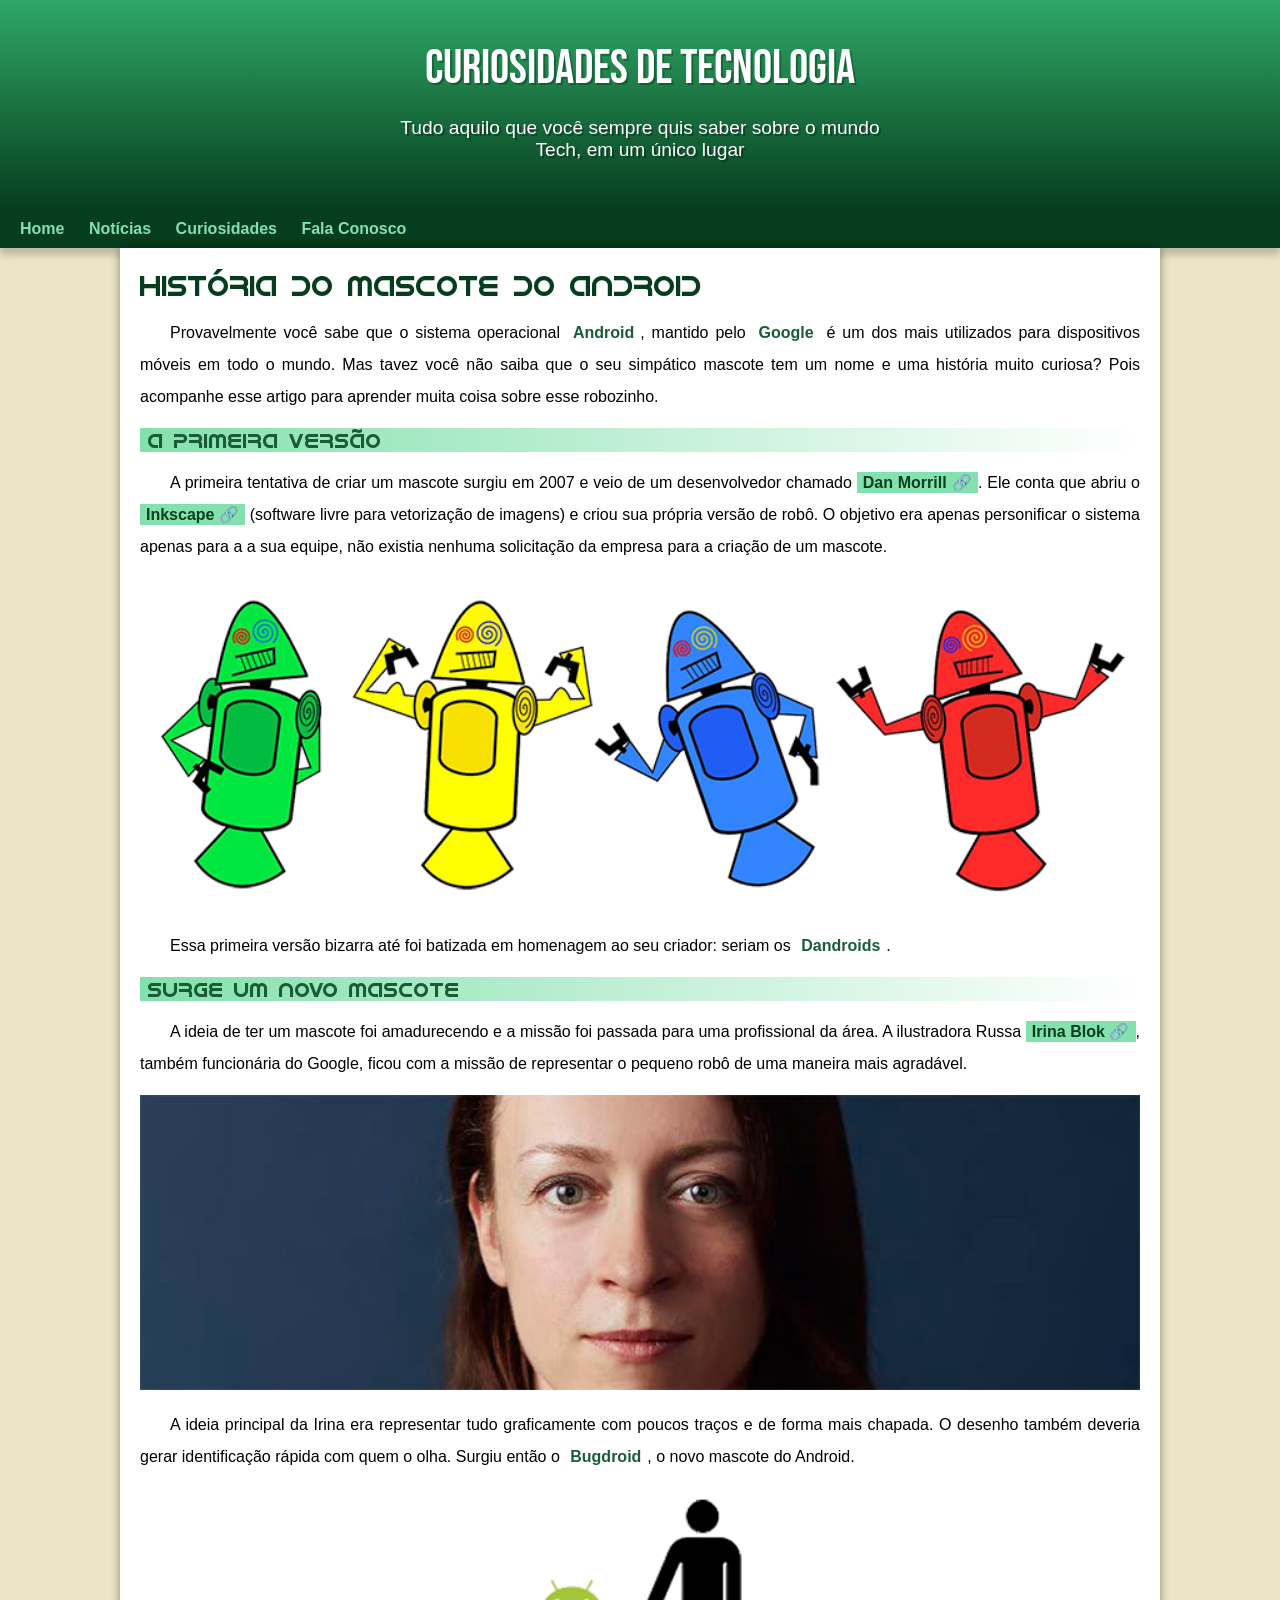
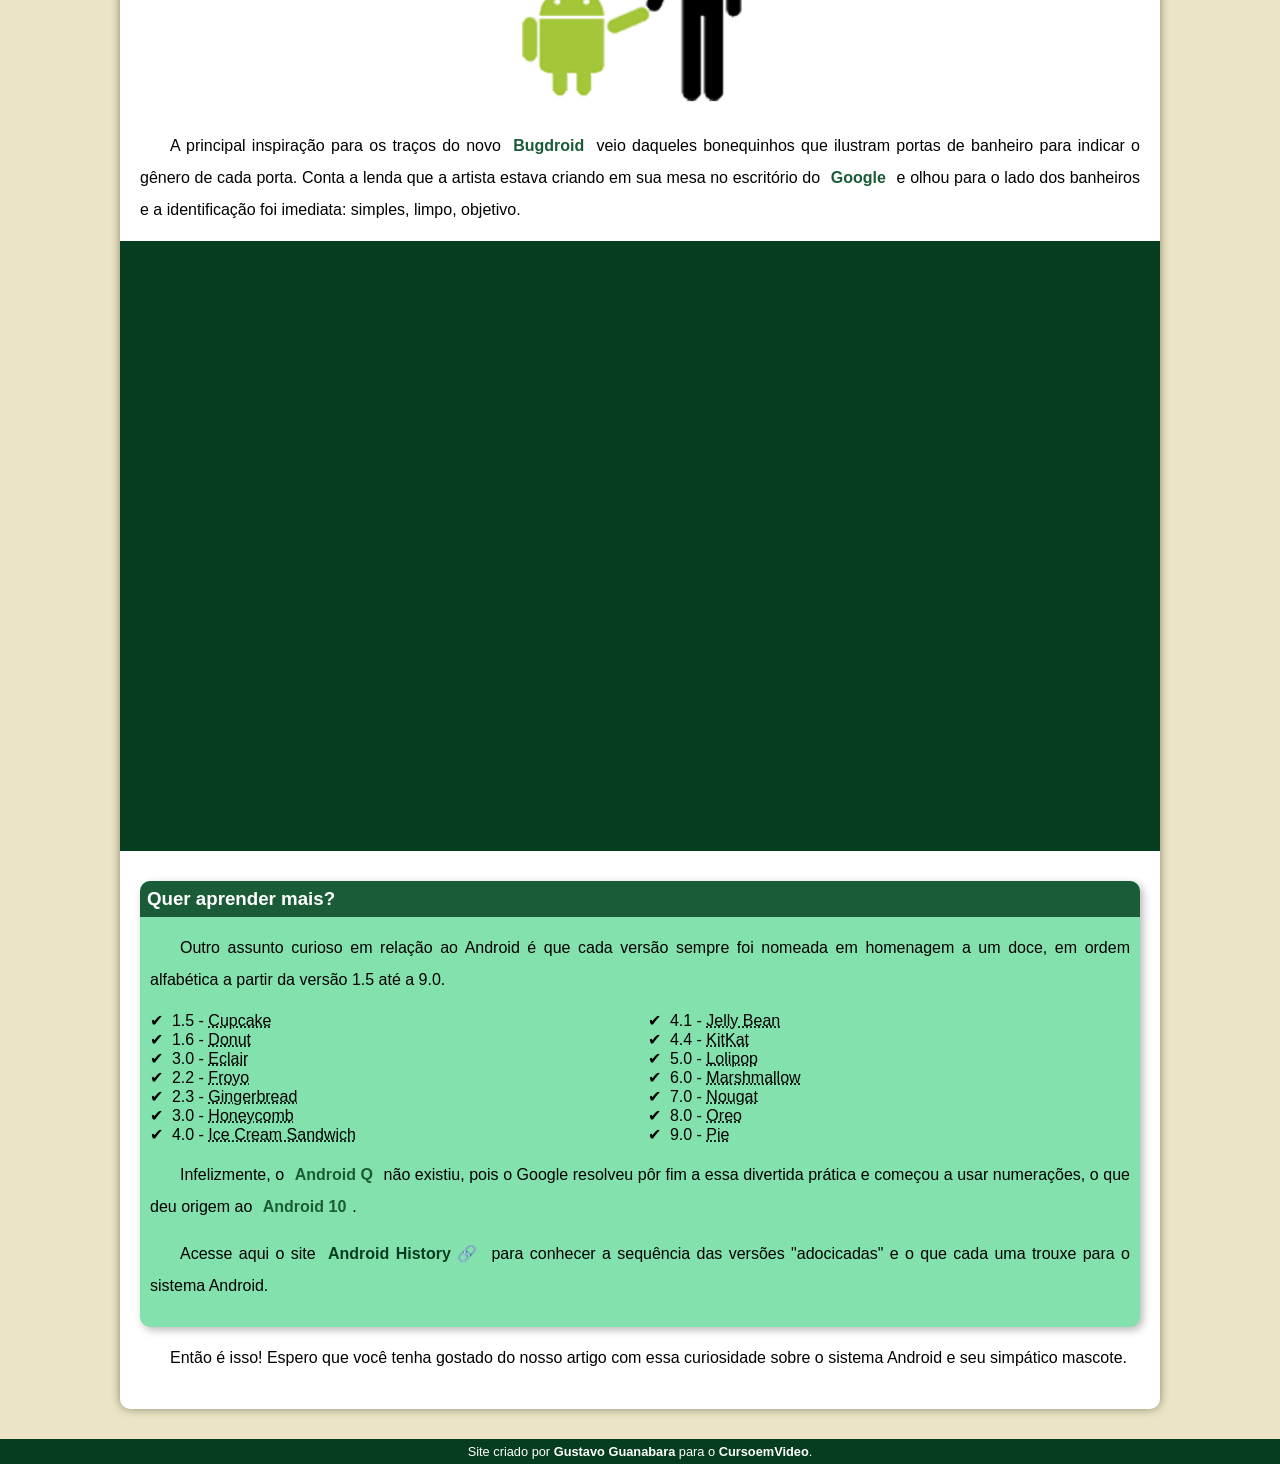
==== index.html @ 0d5b85ef "Corrigi um erro" ====
<!DOCTYPE html>
<html lang="pt-br">
<head>
    <meta charset="UTF-8">
    <meta name="viewport" content="width=device-width, initial-scale=1.0">
    <title>Como surgiu o mascote do Android?</title>
    <link rel="shortcut icon" href="imagens/favicon.ico" type="image/x-icon">
    <link rel="stylesheet" href="estilo/style.css">
</head>
<body>
    <header>
        <h1>Curiosidades de Tecnologia</h1>
        <p>Tudo aquilo que você sempre quis saber sobre o mundo Tech, em um único lugar</p>
    </header>
    <nav>
        <a href="#">Home</a>
        <a href="#">Notícias</a>
        <a href="#">Curiosidades</a>
        <a href="#">Fala Conosco</a>
        
    </nav>
    <main>
        <article>
            <h1>História do Mascote do Android</h1>

            <p>Provavelmente você sabe que o sistema operacional <strong>Android</strong>, mantido pelo <strong>Google</strong> é um dos mais utilizados para dispositivos móveis em todo o mundo. Mas tavez você não saiba que o seu simpático mascote tem um nome e uma história muito curiosa? Pois acompanhe esse artigo para aprender muita coisa sobre esse robozinho.</p>

            <h2>A primeira versão</h2>

            <p>A primeira tentativa de criar um mascote surgiu em 2007 e veio de um desenvolvedor chamado <a href="https://androidcommunity.com/dan-morrill-shows-us-the-android-mascot-that-almost-was-20130103/" target="_blank" class="externo">Dan Morrill</a>. Ele conta que abriu o <a href="https://inkscape.org/pt-br/" target="_blank" class="externo">Inkscape</a> (software livre para vetorização de imagens) e criou sua própria versão de robô. O objetivo era apenas personificar o sistema apenas para a a sua equipe, não existia nenhuma solicitação da empresa para a criação de um mascote.</p>

            <picture>
                <source media="(max-width: 670px)" srcset="imagens/dan-droids-pq.png">
                <img src="imagens/dan-droids.png" alt="Primeiro mascote do Android">
            </picture>

            <p>Essa primeira versão bizarra até foi batizada em homenagem ao seu criador: seriam os <strong>Dandroids</strong>.</p>

            <h2>Surge um novo mascote</h2>

            <p>A ideia de ter um mascote foi amadurecendo e a missão foi passada para uma profissional da área. A ilustradora Russa <a href="https://www.irinablok.com/android" target="_blank" class="externo">Irina Blok</a>, também funcionária do Google, ficou com a missão de representar o pequeno robô de uma maneira mais agradável.</p>

            <picture>
                <source media="(max-width: 670px)" srcset="imagens/irina-blok-pq.jpg">
                <img src="imagens/irina-blok.jpg" alt="Irina Blok, criadora do Bugdroid">
            </picture>

            <p>A ideia principal da Irina era representar tudo graficamente com poucos traços e de forma mais chapada. O desenho também deveria gerar identificação rápida com quem o olha. Surgiu então o <strong>Bugdroid</strong>, o novo mascote do Android.</p>

            <img src="imagens/bugdroid.png" class="pequena" alt="Bugdroid">

            <p>A principal inspiração para os traços do novo <strong>Bugdroid</strong> veio daqueles bonequinhos que ilustram portas de banheiro para indicar o gênero de cada porta. Conta a lenda que a artista estava criando em sua mesa no escritório do <strong>Google</strong> e olhou para o lado dos banheiros e a identificação foi imediata: simples, limpo, objetivo.</p>

            <div class="video"><iframe width="560" height="315" src="https://www.youtube.com/embed/l2UDgpLz20M?si=Y-6hA57pGdEwqe4l" title="YouTube video player" frameborder="0" allow="accelerometer; autoplay; clipboard-write; encrypted-media; gyroscope; picture-in-picture; web-share" allowfullscreen></iframe></div>
            
            <aside>
                <h3>Quer aprender mais?</h3>

                <p>Outro assunto curioso em relação ao Android é que cada versão sempre foi nomeada em homenagem a um doce, em ordem alfabética a partir da versão 1.5 até a 9.0.</p>

                <ul>
                    <li>1.5 - <abbr title="Bolo de Copo">Cupcake</abbr></li>
                    <li>1.6 - <abbr title="Rosquinha">Donut</abbr></li>
                    <li>3.0 - <abbr title="Bomba">Eclair</abbr></li>
                    <li>2.2 - <abbr title="Iogurte Congelado">Froyo</abbr></li>
                    <li>2.3 - <abbr title="Biscoito de Gengibre">Gingerbread</abbr></li>
                    <li>3.0 - <abbr title="Favo de Mel">Honeycomb</abbr></li>
                    <li>4.0 - <abbr title="Saunduiche de Sorvete">Ice Cream Sandwich</abbr></li>
                    <li>4.1 - <abbr title="Jujuba">Jelly Bean</abbr></li>
                    <li>4.4 - <abbr title="Kitkat">KitKat</abbr></li>
                    <li>5.0 - <abbr title="Pirulito">Lolipop</abbr></li>
                    <li>6.0 - <abbr title="Marshmallow">Marshmallow</abbr></li>
                    <li>7.0 - <abbr title="Torrone">Nougat</abbr></li>
                    <li>8.0 - <abbr title="Oreo">Oreo</abbr></li>
                    <li>9.0 - <abbr title="Torta">Pie</abbr></li>
                </ul>

                
                    <p>Infelizmente, o <strong>Android Q</strong> não existiu, pois o Google resolveu pôr fim a essa divertida prática e começou a usar numerações, o que deu origem ao <strong>Android 10</strong>.</p>

                    <p>Acesse aqui o site <a href="https://www.android.com/intl/pt_pt/history/" target="_blank" class="externo">Android History</a> para conhecer a sequência das versões "adocicadas" e o que cada uma trouxe para o sistema Android.</p>
                
                
            </aside>

            <p>Então é isso! Espero que você tenha gostado do nosso artigo com essa curiosidade sobre o sistema Android e seu simpático mascote.</p>
        </article>
    </main>
    <footer>
        <p>Site criado por <a href="https://gustavoguanabara.github.io/" target="_blank" >Gustavo Guanabara</a> para o <a href="https://www.youtube.com/cursoemvideo" target="_blank">CursoemVideo</a>.</p>
    </footer>

    
</body>
</html>
---- estilo/style.css ----
@charset "UTF-8";

@import url('https://fonts.googleapis.com/css2?family=Bebas+Neue&display=swap');

@font-face {
    font-family: 'Android';
    src: url('../fontes/idroid.otf') format('opentype');
    font-weight: normal;
}

:root {
    --cor0: #ebe5c5;
    --cor1: #83e1ad;
    --cor2: #3ddc84;
    --cor3: #2fa866;
    --cor4: #1a5c37;
    --cor5: #063d1e;

    --fonte-padrao: Arial, Verdana, Helvetica, Sans-serif;
    --fonte-destaque: "Bebas Neue", sans-serif;
    --fonte-android: 'Android', Sans-serif;
}

* {
    margin: 0px;
    padding: 0px;
}

body {
    background-color: var(--cor0);
    font-family: var(--fonte-padrao);
}

a.externo::after {
    content: '\00A0\1F517';
}


header {
    background-image: linear-gradient(to bottom, var(--cor3), var(--cor5));
    min-height: 150px;
    padding-top: 40px;
    padding-bottom: 20px;
    text-align: center;
}

header > h1 {
    color: white;
    font-family: var(--fonte-destaque);
    font-size: 3em;
    font-weight: normal;
   margin-bottom: 20px;
   text-shadow: 2px 2px 0px rgba(0, 0, 0, 0.267);
   
}

header > p {
    font-family: var(--fonte-padrao);
    font-size: 1.2em;
    color: white;
    max-width: 500px;
    padding-right: 10px;
    padding-left: 10px;
    margin: auto;
    text-shadow: 2px 2px 0px rgba(0, 0, 0, 0.315);
}

nav {
    background-color: var(--cor5);
    padding: 10px;
    box-shadow: 0px 7px 7px rgba(0, 0, 0, 0.192);
}

nav > a {
    color: var(--cor1);
    padding: 10px;
    border-radius: 5px;
    text-decoration: none;
    font-weight: bold;
    transition-duration: 0.7s;

}

nav > a:hover {
    background-color: var(--cor3);
    color: var(--cor5);
}

main {
    
    min-width: 300px;
    max-width: 1000px;
    margin: auto;
    margin-bottom: 30px;
    padding: 20px;
    background-color: white;
    box-shadow: 0px 0px 10px rgba(0, 0, 0, 0.418);
    border-bottom-left-radius: 10px;
    border-bottom-right-radius: 10px;
}

main h1 {
    color: var(--cor5);
    font-family: var(--fonte-android);
    font-weight: normal;
    font-size: 1.8em;
}

main h2 {

    font-family: var(--fonte-android);
    color: var(--cor4);
    font-size: 1.3em;
    font-weight: normal;
    background-image: linear-gradient(to right, var(--cor1), transparent);
    text-indent: 8px;

}

main p {
    margin: 15px 0px;
    text-align: justify;
    text-indent: 30px;
    font-size: 1em;
    line-height: 2em;
}

main strong {
    color: var(--cor4);
    font-weight: bold;
    padding: 2px 6px;
}

main a {
    text-decoration: none;
    font-weight: bold;
    color: var(--cor5);
    background-color: var(--cor1);
    padding: 2px 6px;
}

main a:hover {
    text-decoration: underline;
    color: var(--cor4);
}

main img {
    width: 100%;
}

main img.pequena {

    max-width: 350px;
    display: block;
    margin: auto;
}

div.video {

    background-color: var(--cor5);
    margin: 0px -20px 30px -20px;
    padding: 20px;
    padding-bottom: 59%;

    position: relative;
}

div.video > iframe {

    position: absolute;
    top: 5%;
    left: 5%;
    width: 90%;
    height: 90%;
}

aside {

    background-color: var(--cor1);
    padding: 10px;
    border-radius: 10px;
    box-shadow: 3px 3px 8px rgba(0, 0, 0, 0.281);


}

aside > h3 {

    background-color: var(--cor4);
    color: white;
    padding: 7px;
    margin: -10px -10px 0px -10px;
    border-radius: 10px 10px 0px 0px;
}

aside > ul {

    list-style-type: '\2714\00A0\00A0';
    list-style-position: inside;
    columns: 2;
}

footer {
    background-color: var(--cor5);
    color: white;
    text-align: center;
    font-size: 0.8em;
    padding: 5px;


}

footer > p > a {

    color: white;
    font-weight: bold;
    text-decoration: none;

}

footer a:hover {
    text-decoration: underline;
    color: var(--cor1);
}
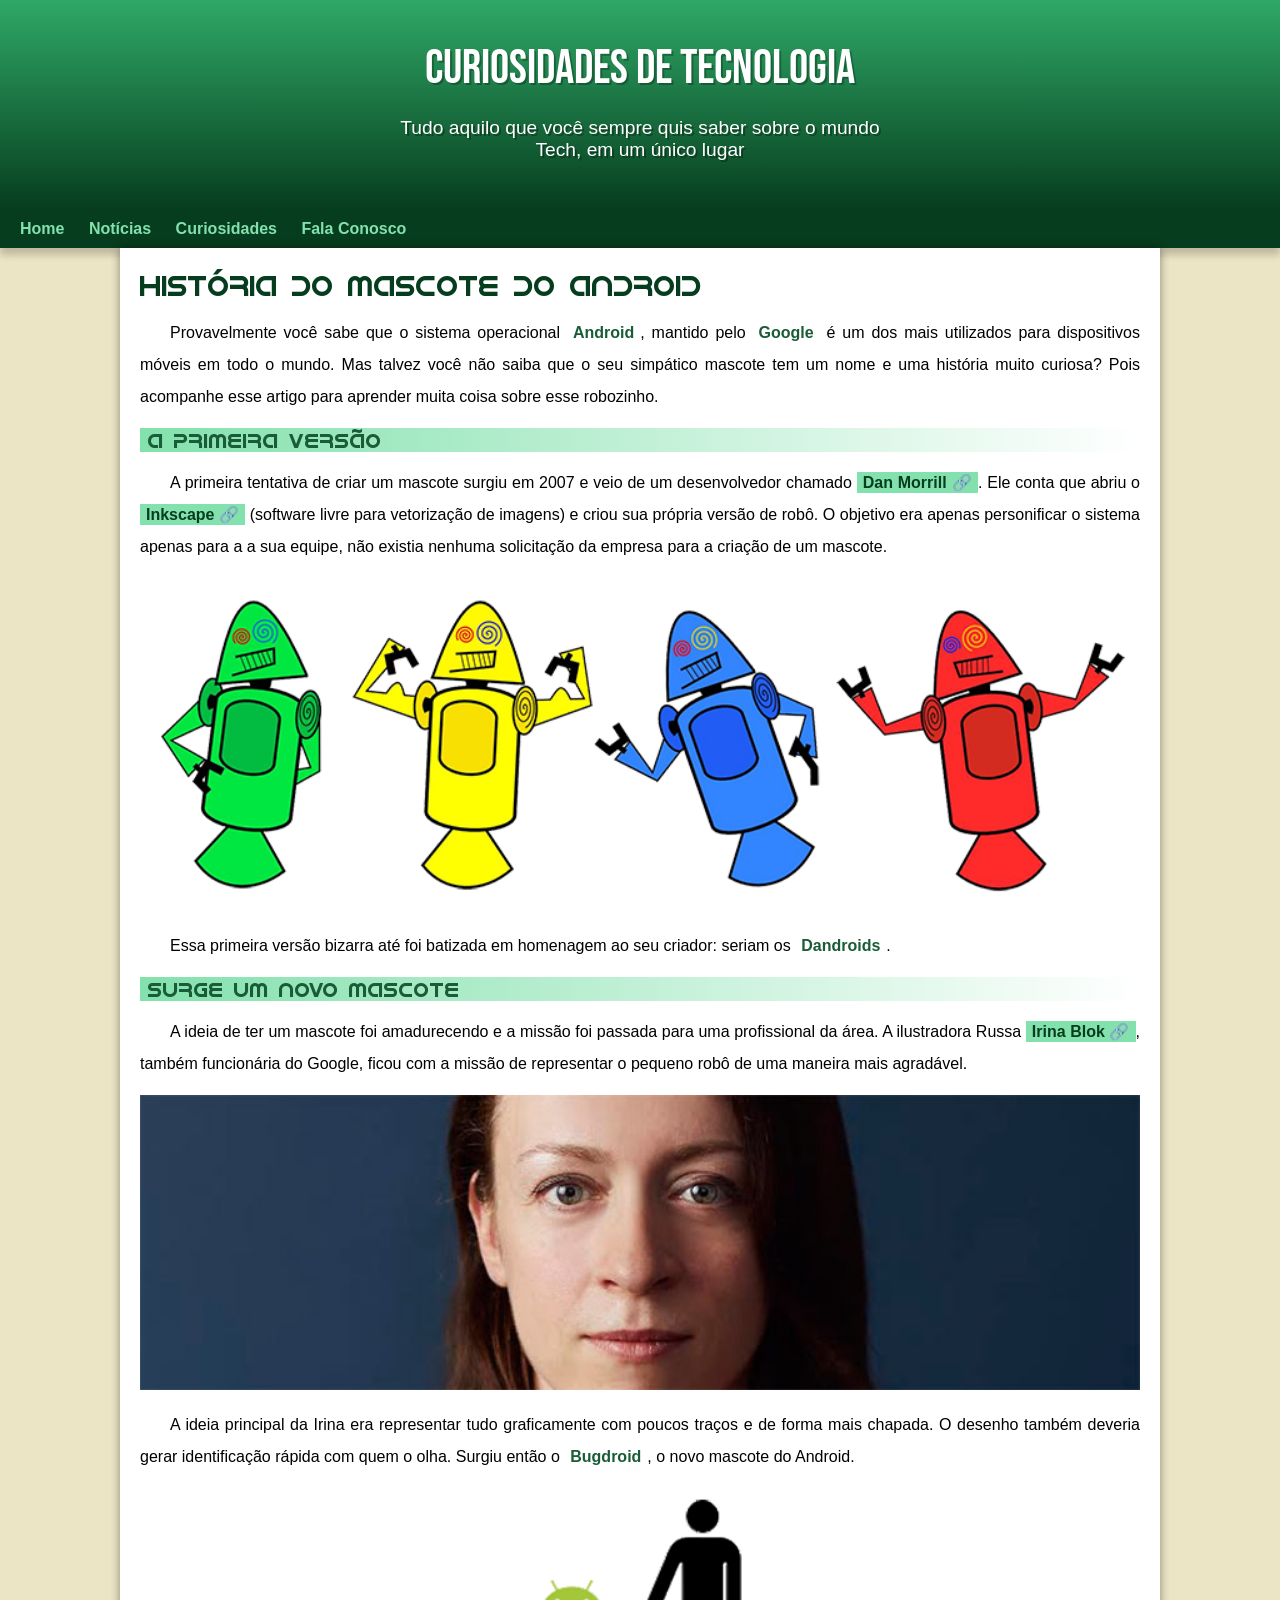
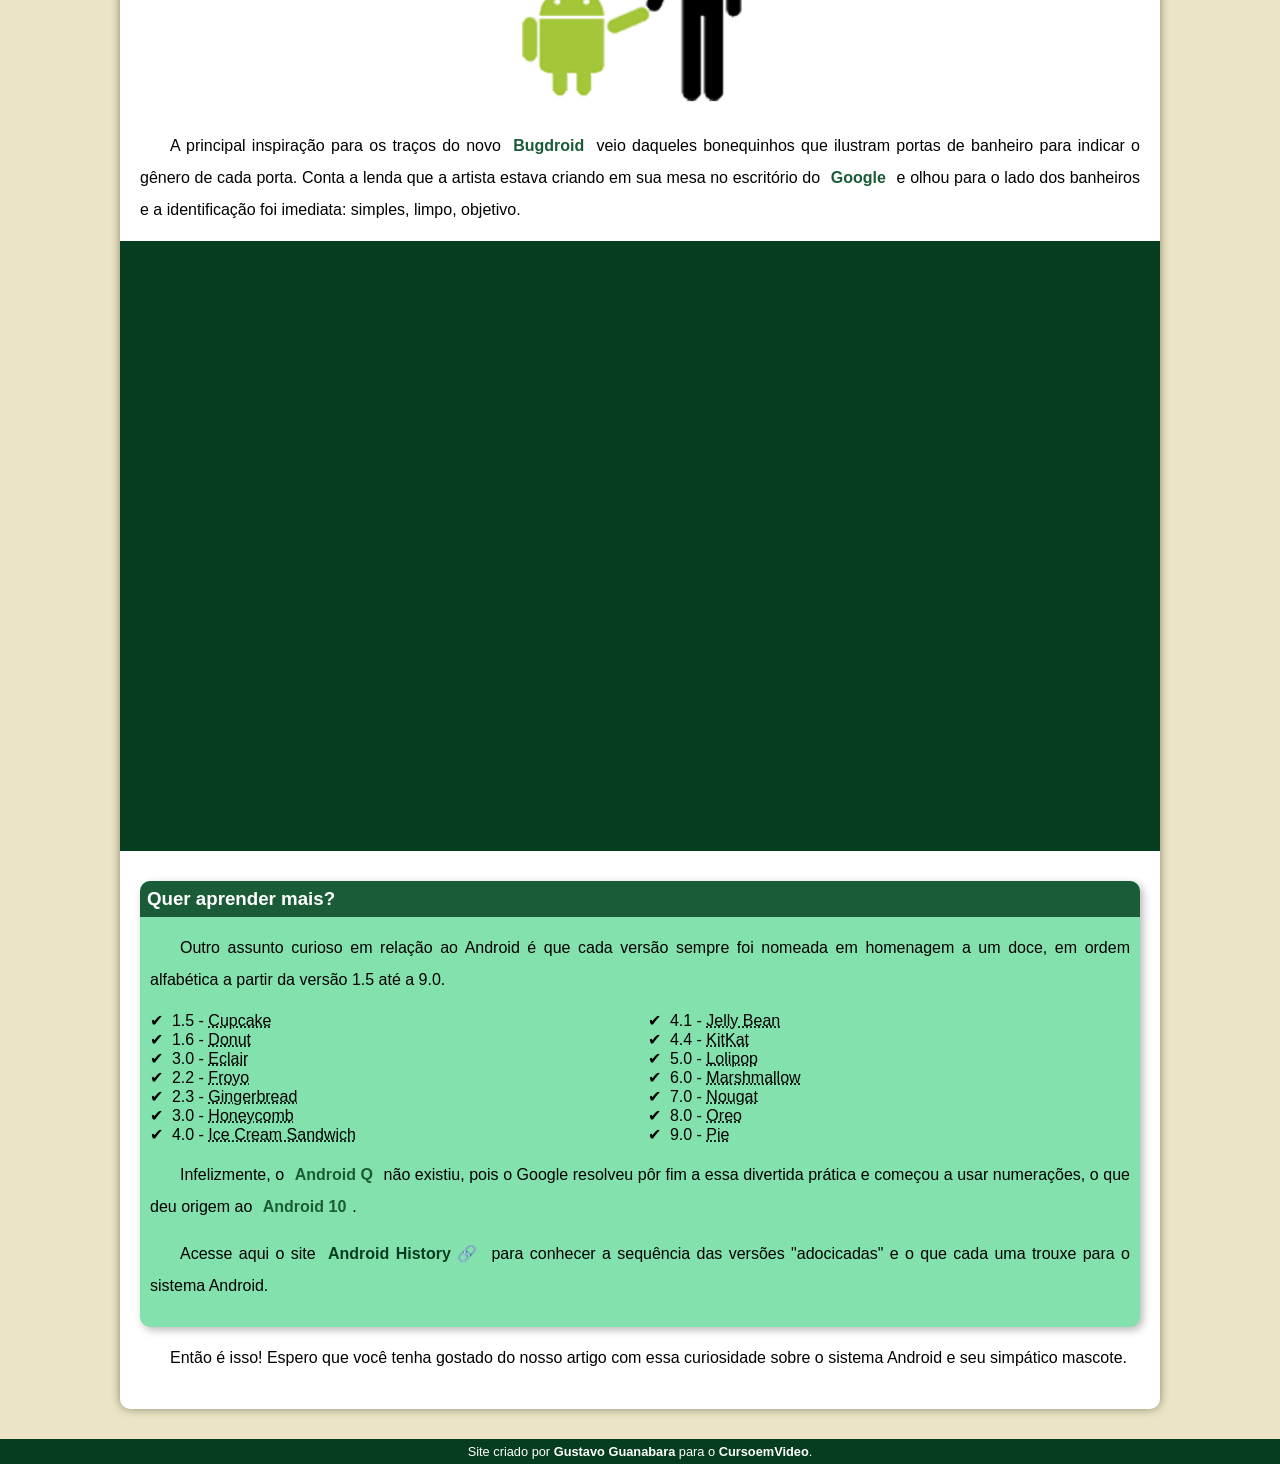
==== commit e1faa20f: "Corrigi um erro" ====
--- a/index.html
+++ b/index.html
@@ -23,7 +23,7 @@
         <article>
             <h1>História do Mascote do Android</h1>
 
-            <p>Provavelmente você sabe que o sistema operacional <strong>Android</strong>, mantido pelo <strong>Google</strong> é um dos mais utilizados para dispositivos móveis em todo o mundo. Mas tavez você não saiba que o seu simpático mascote tem um nome e uma história muito curiosa? Pois acompanhe esse artigo para aprender muita coisa sobre esse robozinho.</p>
+            <p>Provavelmente você sabe que o sistema operacional <strong>Android</strong>, mantido pelo <strong>Google</strong> é um dos mais utilizados para dispositivos móveis em todo o mundo. Mas talvez você não saiba que o seu simpático mascote tem um nome e uma história muito curiosa? Pois acompanhe esse artigo para aprender muita coisa sobre esse robozinho.</p>
 
             <h2>A primeira versão</h2>
 
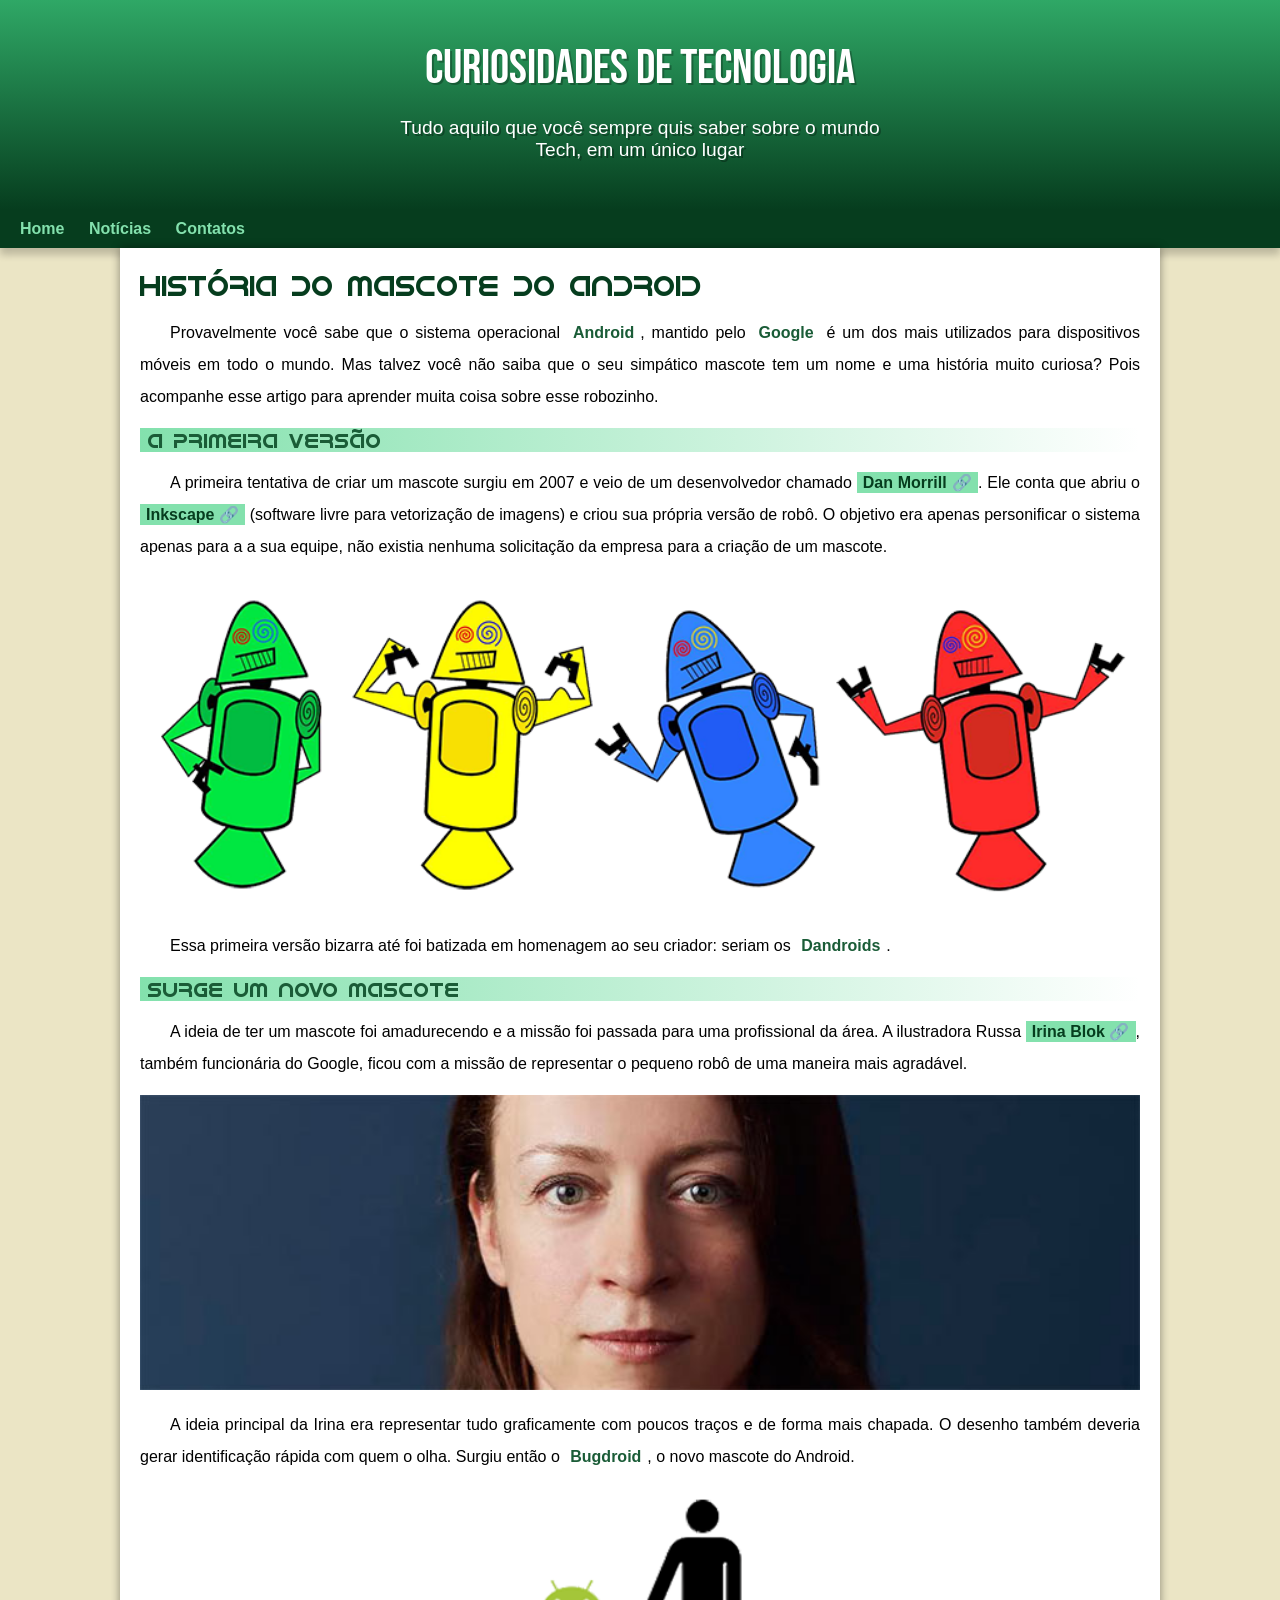
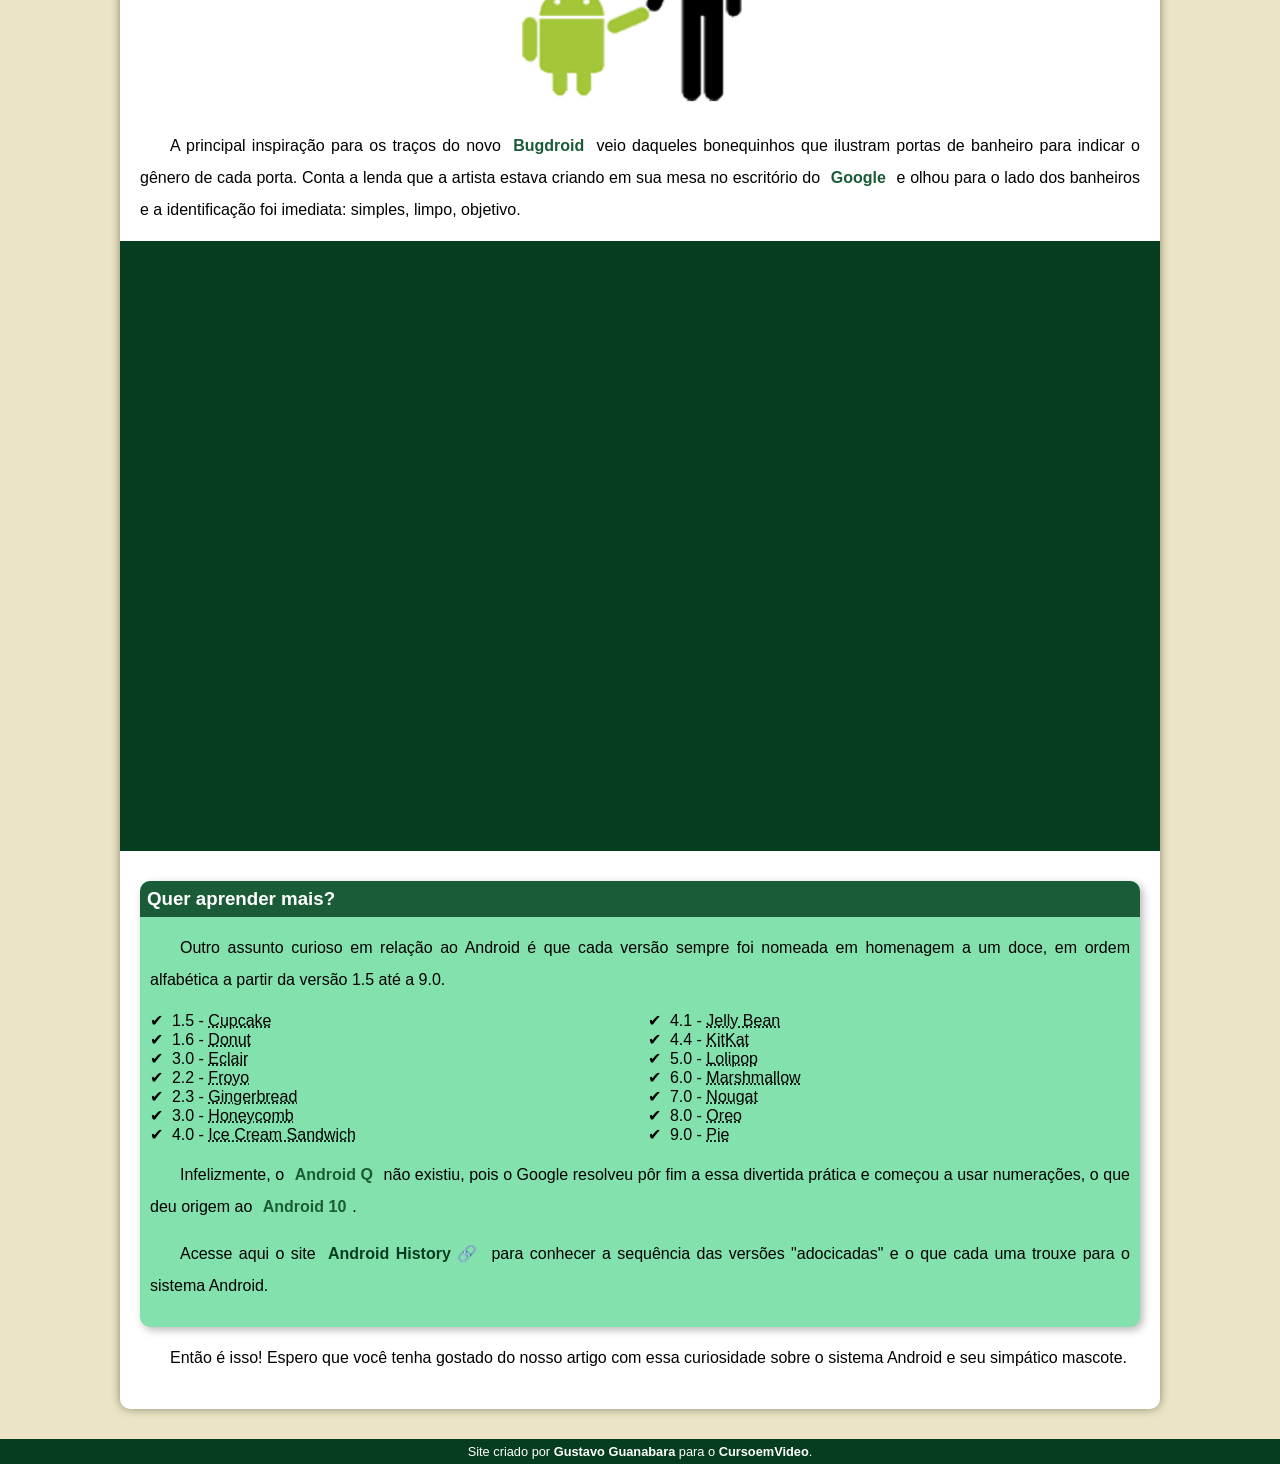
==== commit 2f0b4026: "Corrigi um problema no menu" ====
--- a/index.html
+++ b/index.html
@@ -15,8 +15,7 @@
     <nav>
         <a href="#">Home</a>
         <a href="#">Notícias</a>
-        <a href="#">Curiosidades</a>
-        <a href="#">Fala Conosco</a>
+        <a href="#">Contatos</a>
         
     </nav>
     <main>
